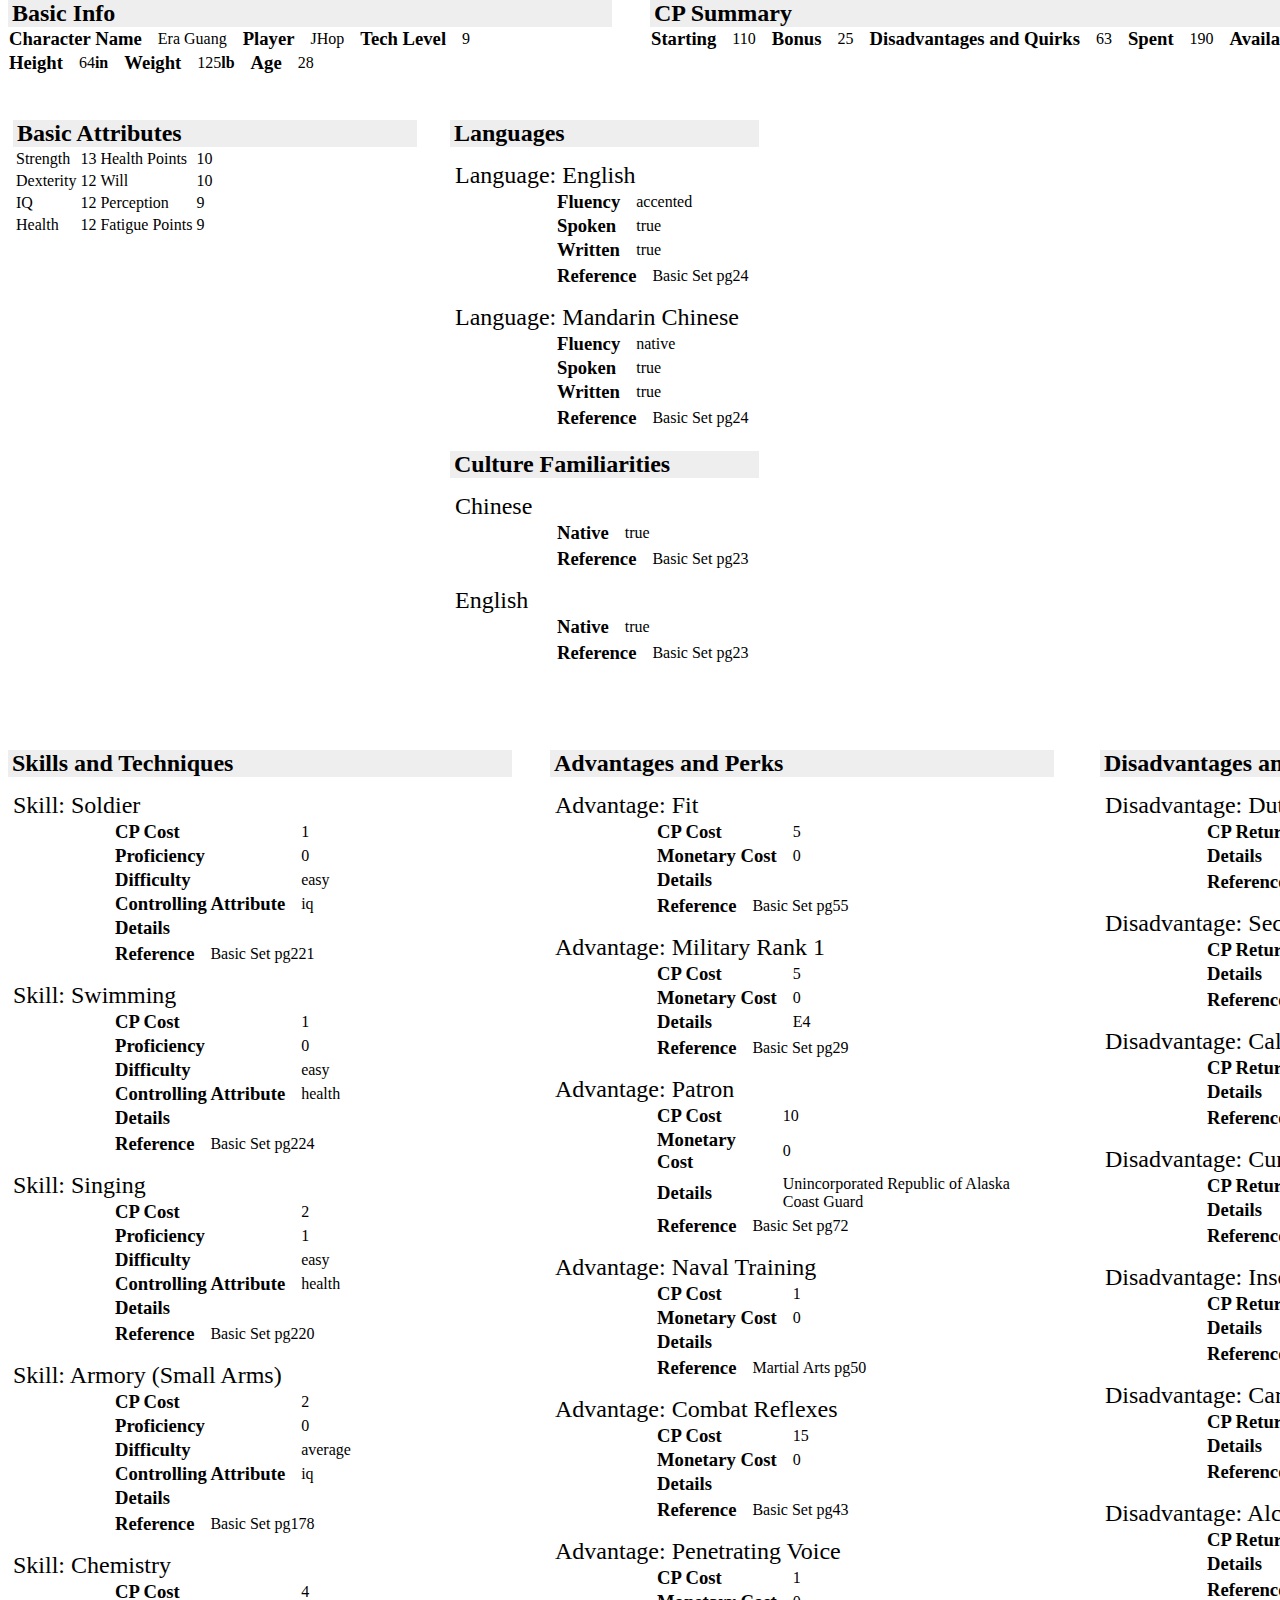
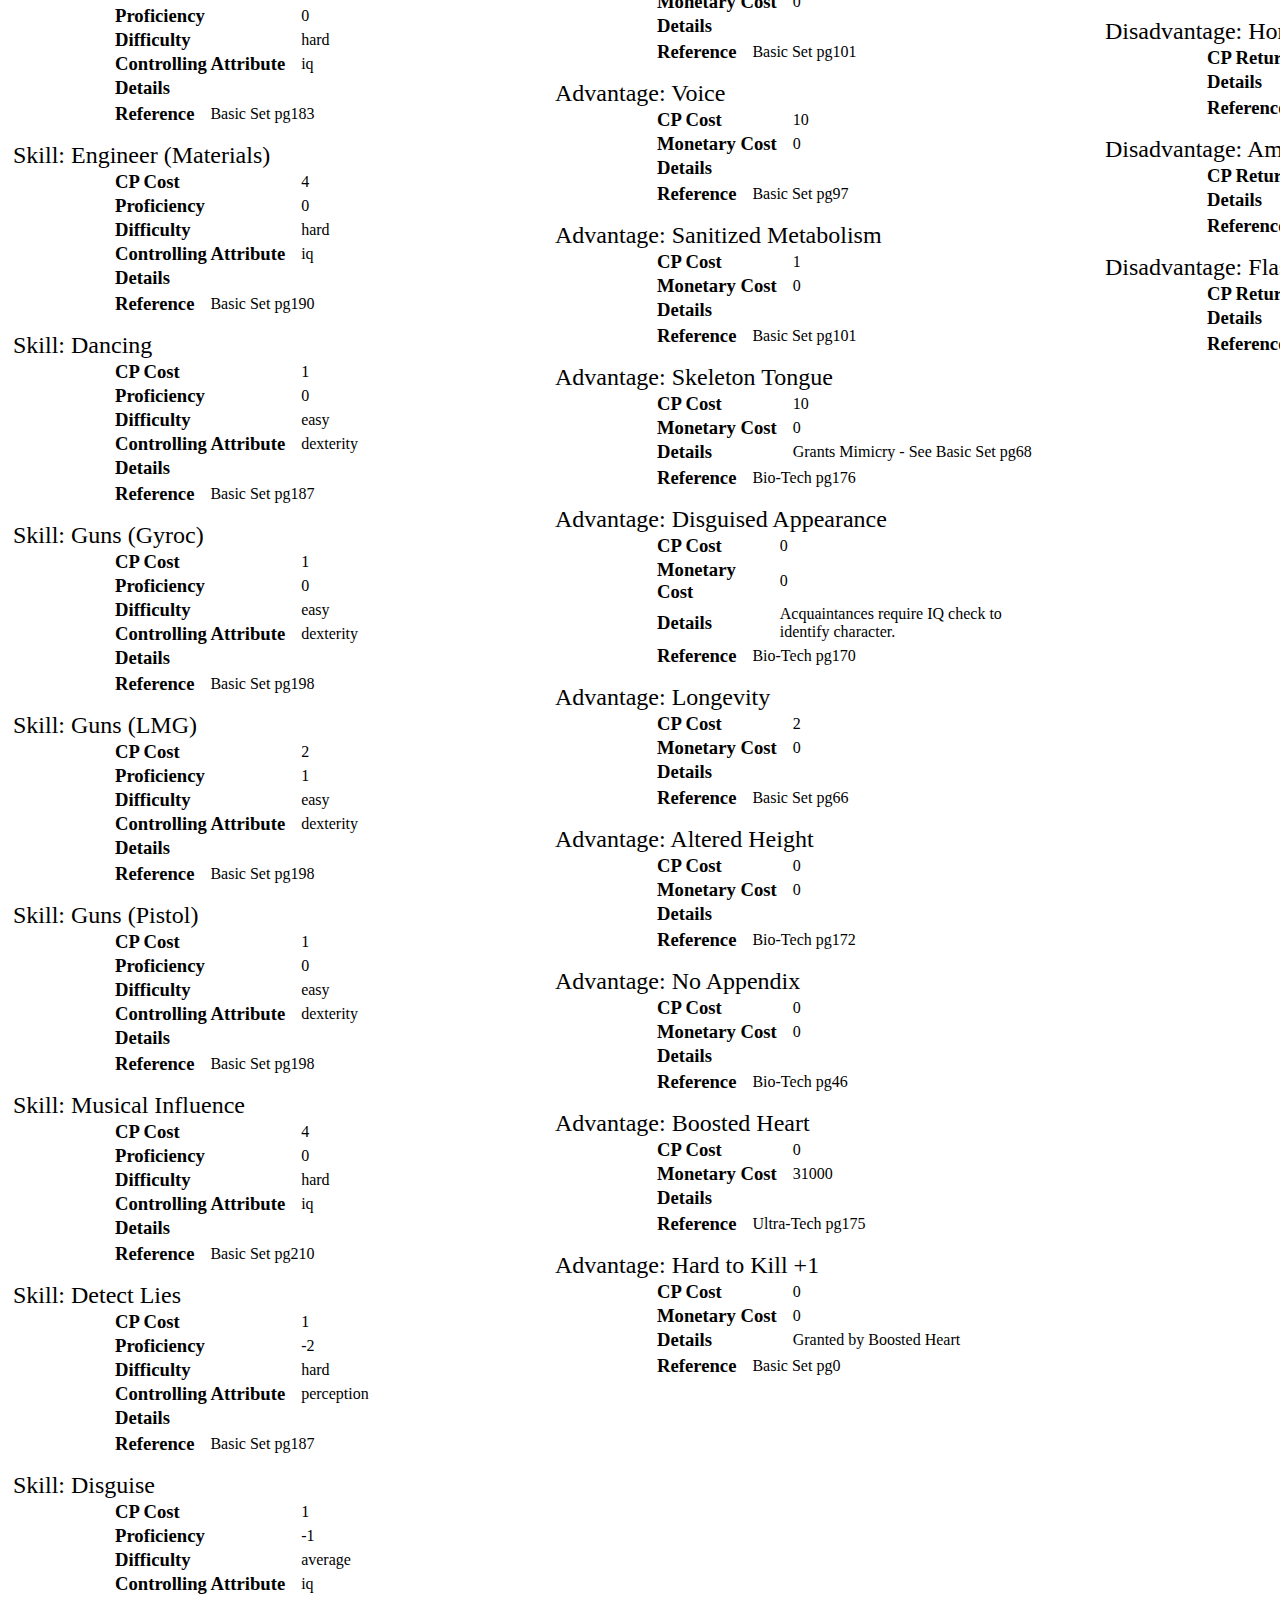
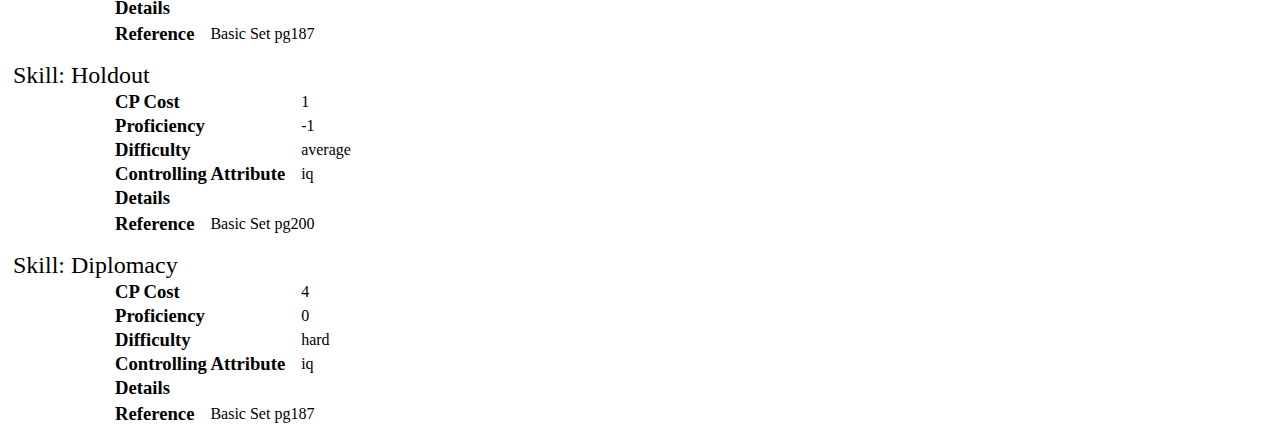
==== index.html @ 89012bc6 "css work" ====
<html>
    <head>
        <title>GURPS Character Manager 0.1</title>

        <!-- Links -->
        <link rel="stylesheet" type="text/css" href="./lib/style.css" />

        <!-- Libraries -->
        <script type="text/javascript" src="./lib/jquery.lib.js"></script>
        <script type="text/javascript" src="./lib/jquery.lib.js"></script>
        <script type="text/javascript" src="./lib/gcm.lib.js"></script>

        <!-- Init GCM -->
        <script type="text/javascript">
            $(document).ready(gcm_init);
        </script>
    </head>

    <body>
        <div id="root_pane">
            <div id="basic_info_pane">
                <span class="heading">Basic Info</span>

                <div id="identity_table_pane" class="side_by_side_stat_table_pane">
                    <table>
                        <tbody>
                            <tr>
                                <td class="name">Character Name</td>
                                <td id="character_name_value" class="value"></td>

                                <td class="name">Player</td>
                                <td id="player_name_value" class="value"></td>

                                <td class="name">Tech Level</td>
                                <td id="character_tech_level_value" class="value"></td>
                            </tr>
                        </tbody>
                    </table>
                </div>

                <div id="physical_features_table_pane" class="side_by_side_stat_table_pane">
                    <table>
                        <tbody>
                            <tr>
                                <td class="name">Height</td>
                                <td id="character_height_value" class="value"></td>

                                <td class="name">Weight</td>
                                <td id="character_weight_value" class="value"></td>

                                <td class="name">Age</td>
                                <td id="character_age_value" class="value"></td>
                            </tr>
                        </tbody>
                    </table>
                </div>
            </div>


            <div id="cp_summary_pane">
                <span class="heading">CP Summary</span>

                <div id="cp_summary_table_pane" class="side_by_side_stat_table_pane">
                    <table>
                        <tbody>
                            <tr>
                                <td class="name">Starting</td>
                                <td id="initial_cp_value" class="value"></td>

                                <td class="name">Bonus</td>
                                <td id="bonus_cp_value" class="value"></td>

                                <td class="name">Disadvantages and Quirks</td>
                                <td id="returned_cp_value" class="value"></td>

                                <td class="name">Spent</td>
                                <td id="spent_cp_value" class="value"></td>

                                <td class="name">Available</td>
                                <td id="available_cp_value" class="value"></td>
                            </tr>
                        </tbody>
                    </table>
                </div>
            </div>

            <div id="basic_attribute_pane">
                <span class="heading">Basic Attributes</span>

                <table>
                    <tbody>
                        <tr>
                            <td class="name">Strength</td>
                            <td id="strength_value" class="value"></td>

                            <td class="name">Health Points</td>
                            <td id="hp_value" class="value"></td>
                        </tr>

                        <tr>
                            <td class="name">Dexterity</td>
                            <td id="dexterity_value" class="value"></td>

                            <td class="name">Will</td>
                            <td id="will_value" class="value"></td>
                        </tr>

                        <tr>
                            <td class="name">IQ</td>
                            <td id="iq_value" class="value"></td>

                            <td class="name">Perception</td>
                            <td id="perception_value" class="value"></td>
                        </tr>

                        <tr>
                            <td class="name">Health</td>
                            <td id="health_value" class="value"></td>

                            <td class="name">Fatigue Points</td>
                            <td id="fp_value" class="value"></td>
                        </tr>
                    </tbody>
                </table>
            </div>

            <div id="culture_features_pane">
                <div id="languages_pane">
                    <span class="heading">Languages</span>

                    <div id="language_tables_pane" class="feature_table_pane">
                    </div>
                </div>

                <div id="culture_familiarities_pane">
                    <span class="heading">Culture Familiarities</span>

                    <div id="culture_familiaritiy_tables_pane" class="feature_table_pane">
                    </div>
                </div>
            </div>

            <div id="advantages_pane">
                <span class="heading">Advantages and Perks</span>

                <div id="advantage_tables_pane" class="feature_table_pane">
                </div>
            </div>

            <div id="skills_pane">
                <span class="heading">Skills and Techniques</span>

                <div id="skill_tables_pane" class="feature_table_pane">
                </div>
            </div>

            <div id="disadvantages_pane">
                <span class="heading">Disadvantages and Quirks</span>

                <div id="disadvantage_tables_pane" class="feature_table_pane">
                </div>
            </div>
        </div>
    </body>
</html>
---- lib/style.css ----
/*
    Global Classes
*/

/*
.value {
    background-color: #bbbbff;
}
*/

.side_by_side_stat_table_pane > table {
    border: none;
    border-collapse: collapse;
}

.side_by_side_stat_table_pane > table > tbody > tr > td:not(:first-of-type) {
    padding-left: 15px;
}

.side_by_side_stat_table_pane > table > tbody > tr > td.name {
    font-weight: bold;
    font-size: 14pt;
}

.side_by_side_stat_table_pane > table > tbody > tr > td.value {
    margin-left: 5px;
}

.feature_table_pane {
    padding-left: 5px;
    padding-right: 5px;
}

.feature_table_pane span {
    font-size: 18pt;
    padding-top: 15px;
}

.feature_table_pane table {
    border-collapse: collapse;

    padding-bottom: 15px;
    margin-left: 50px;
}

.feature_table_pane table > tbody > tr > td.name {
    font-weight: bold;
    font-size: 14pt;
}

.feature_table_pane table > tbody > tr > td.value {
    padding-left: 15px;
}

.unit_shorthand {
    font-weight: bold;
}

span {
    display: inline-block;
}

span.heading {
    width: 100%;

    font-size: 18pt;
    font-weight: bold;

    background-color: #eeeeee;

    padding-left: 4px;
}


/*
    Character Identity Pane
*/

#basic_info_pane {
    position: absolute;

    top: 0px;

    width: 600px;
}


/*
    Culture Features Pane
*/

#culture_features_pane {
    position: absolute;

    top: 120px;
    left: 450px;
}

#culture_familiarities_pane {
    margin-top: 20px;
}

/*
    CP Summary Pane
*/

#cp_summary_pane {
    position: absolute;

    top: 0px;
    left: 650px;

    width: 900px;
}


/*
    Character's Basic Attributes Pane
*/

#basic_attribute_pane {
    padding-left: 5px;

    position: absolute;
    top: 120px;

    width: 400px;
}

/*
    Character's Advantages Pane
*/

#advantages_pane {
    position: absolute;
    top: 750px;
    left: 550px;

    width: 500px;
}


/*
    Character's Skills Pane
*/

#skills_pane {
    position: absolute;
    top: 750px;

    width: 500px;
}


/*
    Character's Disadvantages Pane
*/

#disadvantages_pane {
    position: absolute;
    top: 750px;
    left: 1100px;

    width: 550px;
}
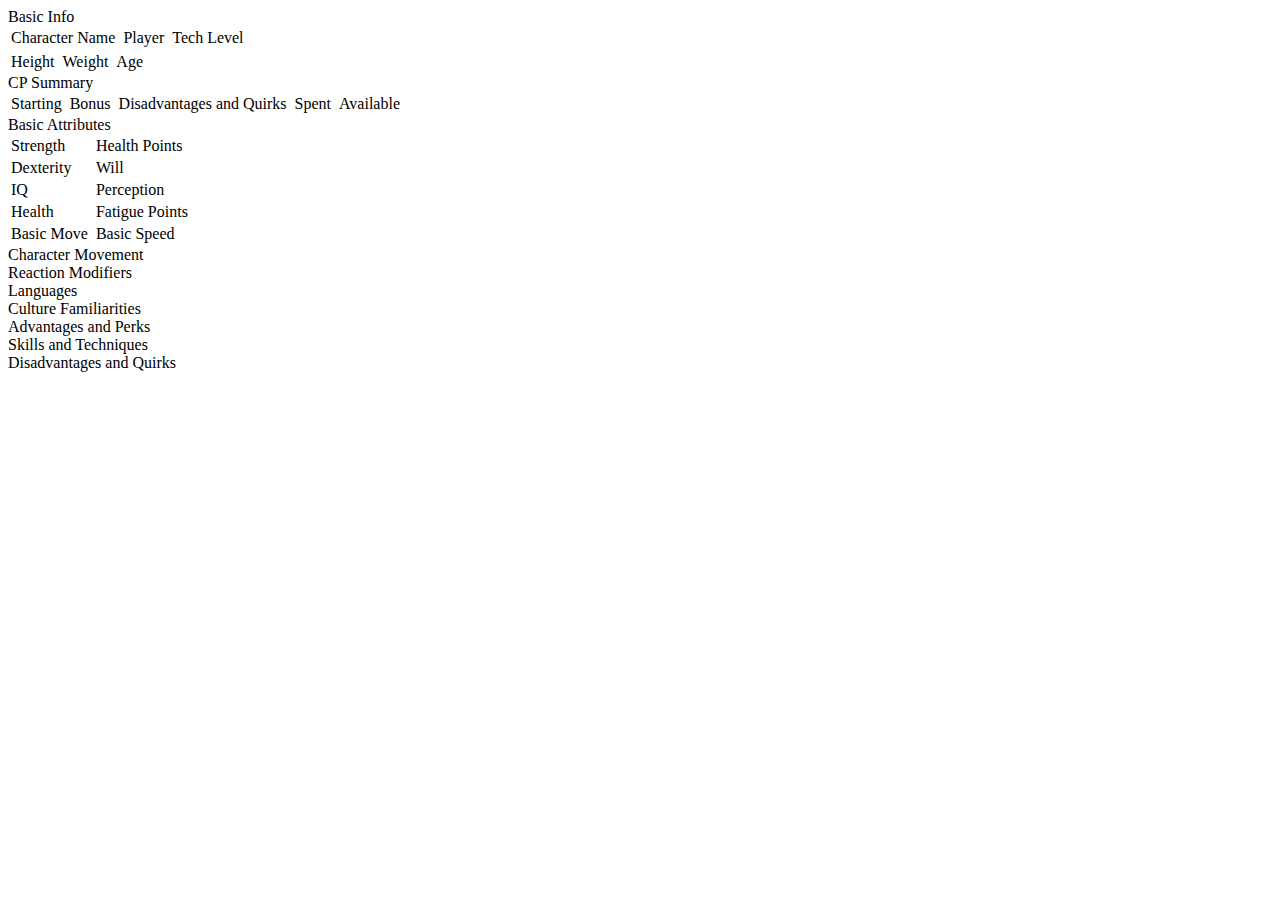
==== commit cd5de8aa: "clean up and more work" ====
--- a/index.html
+++ b/index.html
@@ -3,12 +3,15 @@
         <title>GURPS Character Manager 0.1</title>
 
         <!-- Links -->
-        <link rel="stylesheet" type="text/css" href="./lib/style.css" />
+        <link rel="stylesheet" type="text/css" href="/lib/css/style.css" />
+        <link rel="stylesheet" type="text/css" href="/lib/css/smoothness/jquery-ui-1.10.4.custom.css" />
+        <link rel="stylesheet" type="text/css" href="/lib/css/jquery-ui-editable/jquery-ui-editable-1.5.1.css" />
 
         <!-- Libraries -->
-        <script type="text/javascript" src="./lib/jquery.lib.js"></script>
-        <script type="text/javascript" src="./lib/jquery.lib.js"></script>
-        <script type="text/javascript" src="./lib/gcm.lib.js"></script>
+        <script type="text/javascript" src="/lib/js/jquery-1.11.0.min.js"></script>
+        <script type="text/javascript" src="/lib/js/jquery-ui-1.10.4.min.js"></script>
+        <script type="text/javascript" src="/lib/js/jquery-ui-editable-1.5.1.min.js"></script>
+        <script type="text/javascript" src="/lib/js/gcm-0.1.0.js"></script>
 
         <!-- Init GCM -->
         <script type="text/javascript">
@@ -65,10 +68,10 @@
                         <tbody>
                             <tr>
                                 <td class="name">Starting</td>
-                                <td id="initial_cp_value" class="value"></td>
+                                <td class="value"><a href="#" id="initial_cp_value" /></td>
 
                                 <td class="name">Bonus</td>
-                                <td id="bonus_cp_value" class="value"></td>
+                                <td class="value"><a href="#" id="bonus_cp_value" /></td>
 
                                 <td class="name">Disadvantages and Quirks</td>
                                 <td id="returned_cp_value" class="value"></td>
@@ -84,44 +87,66 @@
                 </div>
             </div>
 
-            <div id="basic_attribute_pane">
+            <div id="basic_attribute_pane" class="side_by_side_stat_table_pane">
                 <span class="heading">Basic Attributes</span>
 
                 <table>
                     <tbody>
                         <tr>
                             <td class="name">Strength</td>
-                            <td id="strength_value" class="value"></td>
+                            <td class="value"><a href="#" id="strength_value" class="zeditable" /></td>
 
                             <td class="name">Health Points</td>
-                            <td id="hp_value" class="value"></td>
+                            <td class="value"><a href="#" id="hp_value" /></td>
                         </tr>
 
                         <tr>
                             <td class="name">Dexterity</td>
-                            <td id="dexterity_value" class="value"></td>
+                            <td class="value"><a href="#" id="dexterity_value" /></td>
 
                             <td class="name">Will</td>
-                            <td id="will_value" class="value"></td>
+                            <td class="value"><a href="#" id="will_value" /></td>
                         </tr>
 
                         <tr>
                             <td class="name">IQ</td>
-                            <td id="iq_value" class="value"></td>
+                            <td class="value"><a href="#" id="iq_value" /></td>
 
                             <td class="name">Perception</td>
-                            <td id="perception_value" class="value"></td>
+                            <td class="value"><a href="#" id="perception_value" /></td>
                         </tr>
 
                         <tr>
                             <td class="name">Health</td>
-                            <td id="health_value" class="value"></td>
+                            <td class="value"><a href="#" id="health_value" /></td>
 
                             <td class="name">Fatigue Points</td>
-                            <td id="fp_value" class="value"></td>
+                            <td class="value"><a href="#" id="fp_value" /></td>
+                        </tr>
+
+                        <tr>
+                            <td class="name">Basic Move</td>
+                            <td class="value"><a href="#" id="basic_move_value" /></td>
+
+                            <td class="name">Basic Speed</td>
+                            <td class="value"><a href="#" id="basic_speed_value" /></td>
                         </tr>
                     </tbody>
                 </table>
+            </div>
+
+            <div id="movement_pane">
+                <span class="heading">Character Movement</span>
+
+                <div id="movement_table_pane">
+                </div>
+            </div>
+
+            <div id="reaction_modifiers_pane">
+                <span class="heading">Reaction Modifiers</span>
+
+                <div id="reaction_modifiers_tables_pane" class="feature_table_pane">
+                </div>
             </div>
 
             <div id="culture_features_pane">
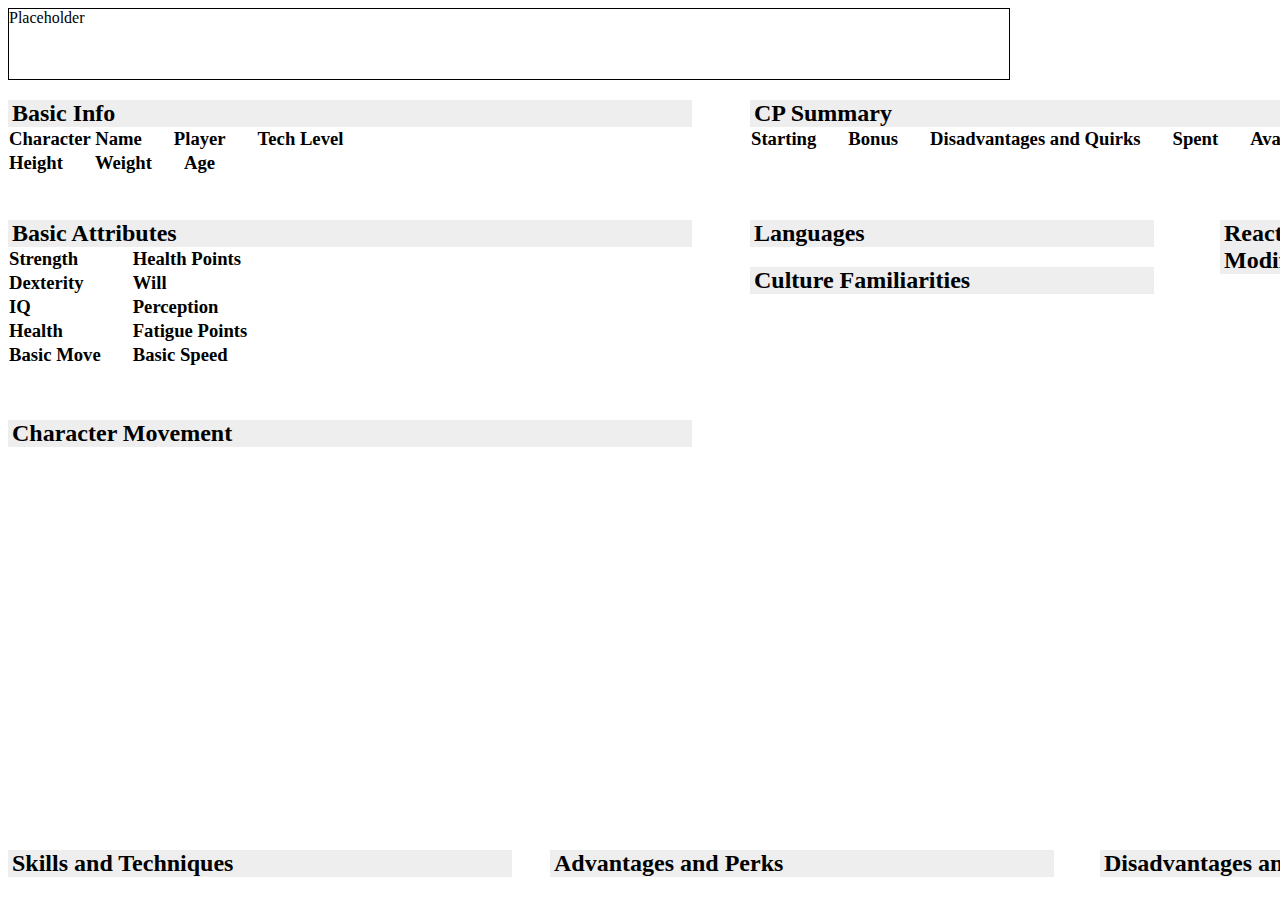
==== commit b91d08c4: "local storage" ====
--- a/index.html
+++ b/index.html
@@ -11,7 +11,8 @@
         <script type="text/javascript" src="/lib/js/jquery-1.11.0.min.js"></script>
         <script type="text/javascript" src="/lib/js/jquery-ui-1.10.4.min.js"></script>
         <script type="text/javascript" src="/lib/js/jquery-ui-editable-1.5.1.min.js"></script>
-        <script type="text/javascript" src="/lib/js/gcm-0.1.0.js"></script>
+        <script type="text/javascript" src="/lib/js/notify-combined.min.js"></script>
+        <script type="text/javascript" src="/lib/js/gcm/gcm.js"></script>
 
         <!-- Init GCM -->
         <script type="text/javascript">
@@ -185,6 +186,10 @@
                 <div id="disadvantage_tables_pane" class="feature_table_pane">
                 </div>
             </div>
+
+            <div id="user_help_pane">
+                Placeholder
+            </div>
         </div>
     </body>
 </html>--- a/lib/css/style.css
+++ b/lib/css/style.css
@@ -0,0 +1,213 @@
+/*
+    Global Classes
+*/
+
+/*
+.value {
+    background-color: #bbbbff;
+}
+*/
+
+.side_by_side_stat_table_pane > table {
+    border: none;
+    border-collapse: collapse;
+}
+
+.side_by_side_stat_table_pane > table > tbody > tr > td:not(:first-of-type) {
+    padding-left: 15px;
+}
+
+.side_by_side_stat_table_pane > table > tbody > tr > td.name {
+    font-weight: bold;
+    font-size: 14pt;
+}
+
+.side_by_side_stat_table_pane > table > tbody > tr > td.value {
+    margin-left: 5px;
+}
+
+.feature_table_pane {
+    padding-left: 5px;
+    padding-right: 5px;
+}
+
+.feature_table_pane span {
+    font-size: 18pt;
+    padding-top: 15px;
+}
+
+.feature_table_pane table {
+    border-collapse: collapse;
+
+    padding-bottom: 15px;
+    margin-left: 50px;
+}
+
+.feature_table_pane table > tbody > tr > td.name {
+    font-weight: bold;
+    font-size: 14pt;
+}
+
+.feature_table_pane table > tbody > tr > td.value {
+    padding-left: 15px;
+}
+
+.unit_shorthand {
+    font-weight: bold;
+}
+
+span {
+    display: inline-block;
+}
+
+span.heading {
+    width: 100%;
+
+    font-size: 18pt;
+    font-weight: bold;
+
+    background-color: #eeeeee;
+
+    padding-left: 4px;
+}
+
+
+/*
+    Character Identity Pane
+*/
+
+#basic_info_pane {
+    position: absolute;
+
+    top: 100px;
+
+    width: 680px;
+}
+
+
+/*
+    Culture Features Pane
+*/
+
+#culture_features_pane {
+    position: absolute;
+
+    top: 220px;
+    left: 750px;
+
+    width: 400px;
+}
+
+#culture_familiarities_pane {
+    margin-top: 20px;
+}
+
+#reaction_modifiers_pane {
+    position: absolute;
+
+    top: 220px;
+    left: 1220px;
+}
+
+/*
+    CP Summary Pane
+*/
+
+#cp_summary_pane {
+    position: absolute;
+
+    top: 100px;
+    left: 750px;
+
+    width: 900px;
+}
+
+
+/*
+    Character's Basic Attributes Pane
+*/
+
+#basic_attribute_pane {
+    position: absolute;
+    top: 220px;
+
+    width: 680px;
+}
+
+#movement_pane {
+    position: absolute;
+    top: 420px;
+
+    width: 680px;
+}
+
+#movement_table_pane {
+    margin-top: 15px;
+}
+
+#movement_table_pane table > thead > tr > td {
+    font-weight: bold;
+    font-size: 14pt;
+
+    padding-bottom: 5px;
+}
+
+#movement_table_pane table > tbody > tr > td.name {
+    font-weight: bold;
+    font-size: 14pt;
+}
+
+#movement_table_pane table > tbody > tr > td.value:not(:first-of-type) {
+    padding-left: 15px;
+    padding-right: 25px;
+}
+
+/*
+    Character's Advantages Pane
+*/
+
+#advantages_pane {
+    position: absolute;
+    top: 850px;
+    left: 550px;
+
+    width: 500px;
+}
+
+
+/*
+    Character's Skills Pane
+*/
+
+#skills_pane {
+    position: absolute;
+    top: 850px;
+
+    width: 500px;
+}
+
+
+/*
+    Character's Disadvantages Pane
+*/
+
+#disadvantages_pane {
+    position: absolute;
+    top: 850px;
+    left: 1100px;
+
+    width: 550px;
+}
+
+
+#user_help_pane {
+    position: absolute;
+
+    border: 1px solid black;
+    background-color: white;
+
+    height: 70px;
+    width: 1000px;
+
+    z-index: 10;
+}
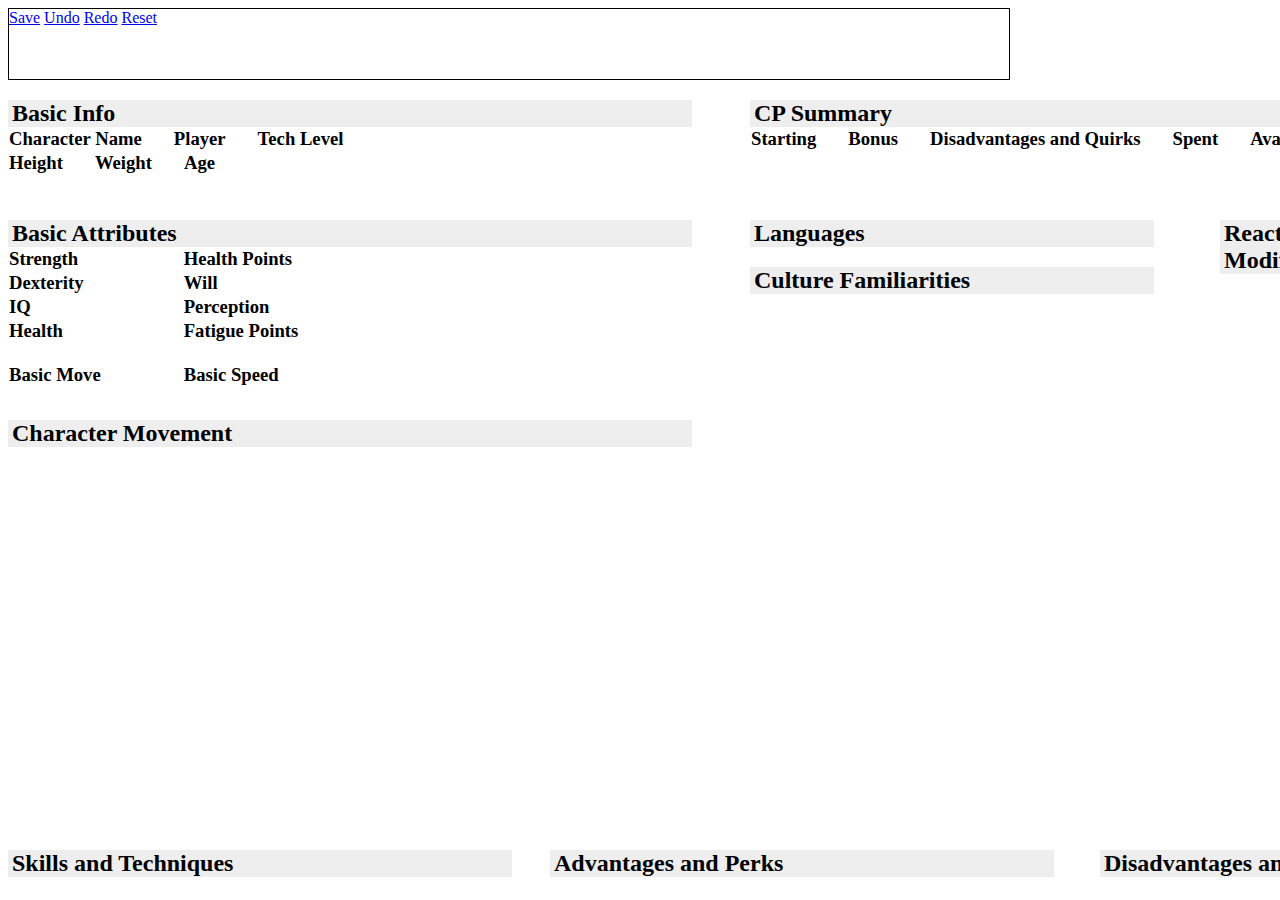
==== commit 19cbbee2: "updates" ====
--- a/index.html
+++ b/index.html
@@ -12,6 +12,7 @@
         <script type="text/javascript" src="/lib/js/jquery-ui-1.10.4.min.js"></script>
         <script type="text/javascript" src="/lib/js/jquery-ui-editable-1.5.1.min.js"></script>
         <script type="text/javascript" src="/lib/js/notify-combined.min.js"></script>
+        <script type="text/javascript" src="/lib/js/jsonpath.js"></script>
         <script type="text/javascript" src="/lib/js/gcm/gcm.js"></script>
 
         <!-- Init GCM -->
@@ -97,7 +98,8 @@
                             <td class="name">Strength</td>
                             <td class="value"><a href="#" id="strength_value" class="zeditable" /></td>
 
-                            <td class="name">Health Points</td>
+                            <td />
+                            <td class="name space_left">Health Points</td>
                             <td class="value"><a href="#" id="hp_value" /></td>
                         </tr>
 
@@ -105,7 +107,8 @@
                             <td class="name">Dexterity</td>
                             <td class="value"><a href="#" id="dexterity_value" /></td>
 
-                            <td class="name">Will</td>
+                            <td />
+                            <td class="name space_left">Will</td>
                             <td class="value"><a href="#" id="will_value" /></td>
                         </tr>
 
@@ -113,7 +116,8 @@
                             <td class="name">IQ</td>
                             <td class="value"><a href="#" id="iq_value" /></td>
 
-                            <td class="name">Perception</td>
+                            <td />
+                            <td class="name space_left">Perception</td>
                             <td class="value"><a href="#" id="perception_value" /></td>
                         </tr>
 
@@ -121,16 +125,21 @@
                             <td class="name">Health</td>
                             <td class="value"><a href="#" id="health_value" /></td>
 
-                            <td class="name">Fatigue Points</td>
+                            <td />
+                            <td class="name space_left">Fatigue Points</td>
                             <td class="value"><a href="#" id="fp_value" /></td>
                         </tr>
+
+                        <tr><td><br /></td></tr>
 
                         <tr>
                             <td class="name">Basic Move</td>
                             <td class="value"><a href="#" id="basic_move_value" /></td>
-
-                            <td class="name">Basic Speed</td>
+                            <td class="value" id="basic_move_total_value"></td>
+
+                            <td class="name space_left">Basic Speed</td>
                             <td class="value"><a href="#" id="basic_speed_value" /></td>
+                            <td class="value" id="basic_speed_total_value"></td>
                         </tr>
                     </tbody>
                 </table>
@@ -188,8 +197,13 @@
             </div>
 
             <div id="user_help_pane">
-                Placeholder
-            </div>
+                <a href="#" onclick="gcm_save();">Save</a>
+                <a href="#" onclick="gcm_undo();">Undo</a>
+                <a href="#" onclick="gcm_redo();">Redo</a>
+                <a href="#" onclick="gcm_reset();">Reset</a>
+            </div>
+
+            <div id="info_pane" class="hidden" />
         </div>
     </body>
 </html>--- a/lib/css/style.css
+++ b/lib/css/style.css
@@ -7,6 +7,10 @@
     background-color: #bbbbff;
 }
 */
+
+.hidden {
+    display: none
+}
 
 .side_by_side_stat_table_pane > table {
     border: none;
@@ -22,8 +26,14 @@
     font-size: 14pt;
 }
 
+.side_by_side_stat_table_pane > table > tbody > tr > td.space_left {
+    padding-left: 50px;
+}
+
 .side_by_side_stat_table_pane > table > tbody > tr > td.value {
     margin-left: 5px;
+
+    font-weight: bold;
 }
 
 .feature_table_pane {
@@ -208,6 +218,29 @@
 
     height: 70px;
     width: 1000px;
+}
+
+#info_pane {
+    border: 1px solid black;
+    background-color: white;
+
+    position: absolute;
+
+    height: 100px;
+    width: 600px;
+
+    margin-top: -100px;
+    margin-left: -300px;
+
+    top: 50%;
+    left: 50%;
 
     z-index: 10;
 }
+
+#info_pane p {
+    position: relative;
+
+    top: 25%;
+    text-align: center;
+}
